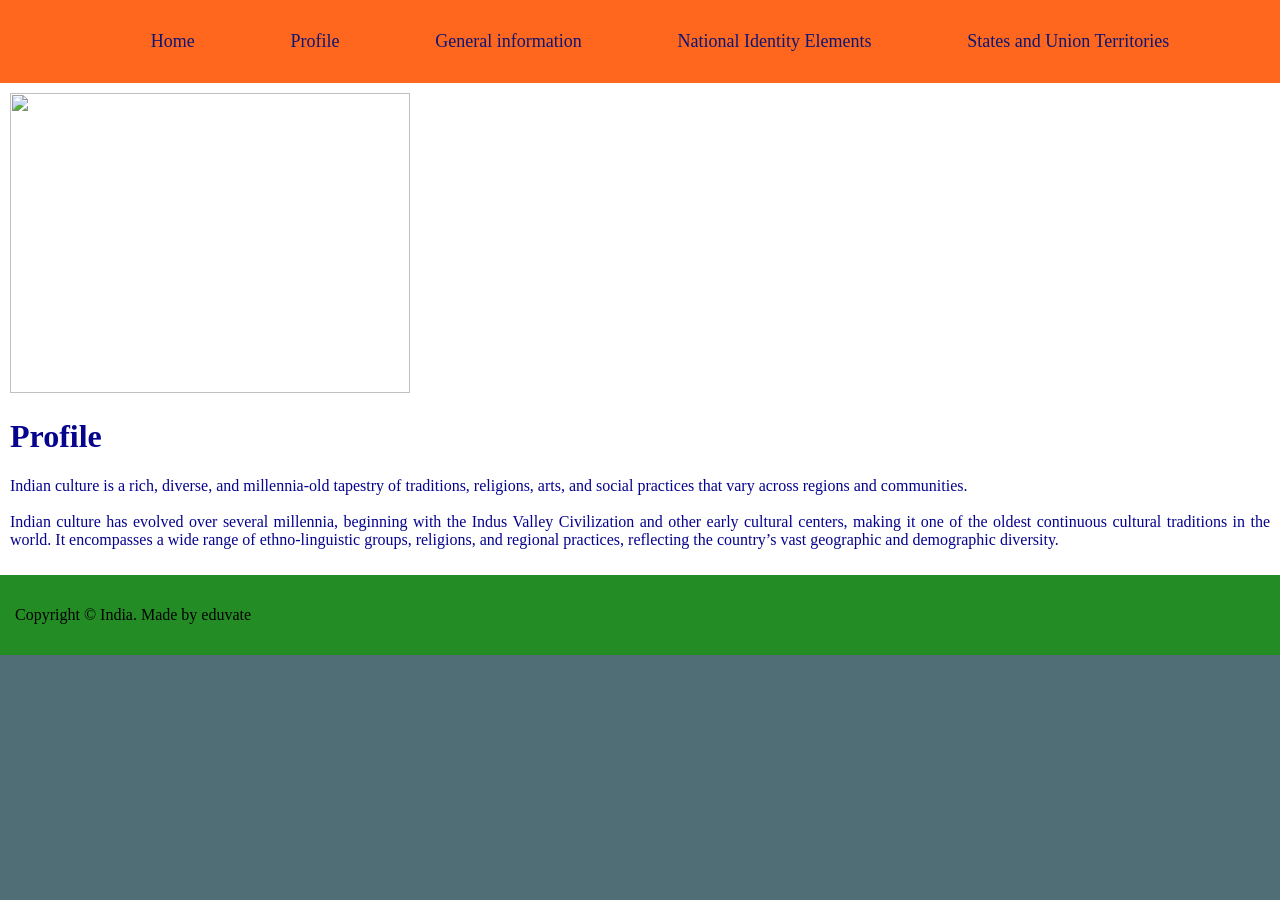
==== profile.html @ 1aaaf9d0 "Add files via upload" ====
<!DOCTYPE html>
<html>
<head>
    <title>Indian Portal | Profile</title>
    <link rel="stylesheet" href="style.css">
</head>
<body>
    <header>
        <nav>
            <ul>
               <li><a href="index.html">Home</a></li>
               <li><a href="profile.html">Profile</a></li>
               <li><a href="general_info.html">General information</a></li>
               <li><a href="Identity_elements.html">National Identity Elements</a></li>
               <li><a href="states_union_territories.html">States and Union Territories</a></li>
            </ul>
        </nav>
    </header>
    <main>
        <div>
            <div>
                <img src="C:\Users\Gaurav Singh\Desktop\Indian Portal\images\Indianculture.jpg" height="300px" width="400px">
            <div>
                <div>
                    <h1>Profile</h1>
                    <p>Indian culture is a rich, diverse, and millennia-old tapestry of traditions, religions, arts, and social practices that vary across regions and communities.
                        <br><br>
                    Indian culture has evolved over several millennia, beginning with the Indus Valley Civilization and other early cultural centers, making it one of the oldest continuous cultural traditions in the world. It encompasses a wide range of ethno-linguistic groups, religions, and regional practices, reflecting the country’s vast geographic and demographic diversity.</p>
                    
                </div>
            </div>
                
            </div>
        </div>
    </main>
    <footer>
        <p>Copyright &copy; India. Made by eduvate</p>
    </footer>
    
</body>
</html>
---- style.css ----
body{
	margin:0;
	padding:0;
	background-color: #4F6E75;
}
header{
	padding: 15px;
	background-color: #FF671F;
}
nav ul{
	display: flex;
	justify-content: space-evenly;
}
nav ul li{
	list-style: none;
}
nav ul li a{
	color:#0D1673 ;
	text-decoration:none;
	font-size: 18px;
}
footer{
	margin-bottom: 0;
	padding: 15px;
	background-color: #248C24;
}
#footer_paragraph{
	text-align: center;
	color: greenyellow;
	font-weight: 700;
}
a{
	color:royalblue;
	text-decoration:none;
	font-size: 14px;
	position: relative;
}
main{
	color:#06038D;
	padding: 10px;
	background-color: white;
}
p{
	text-align: justify;
}
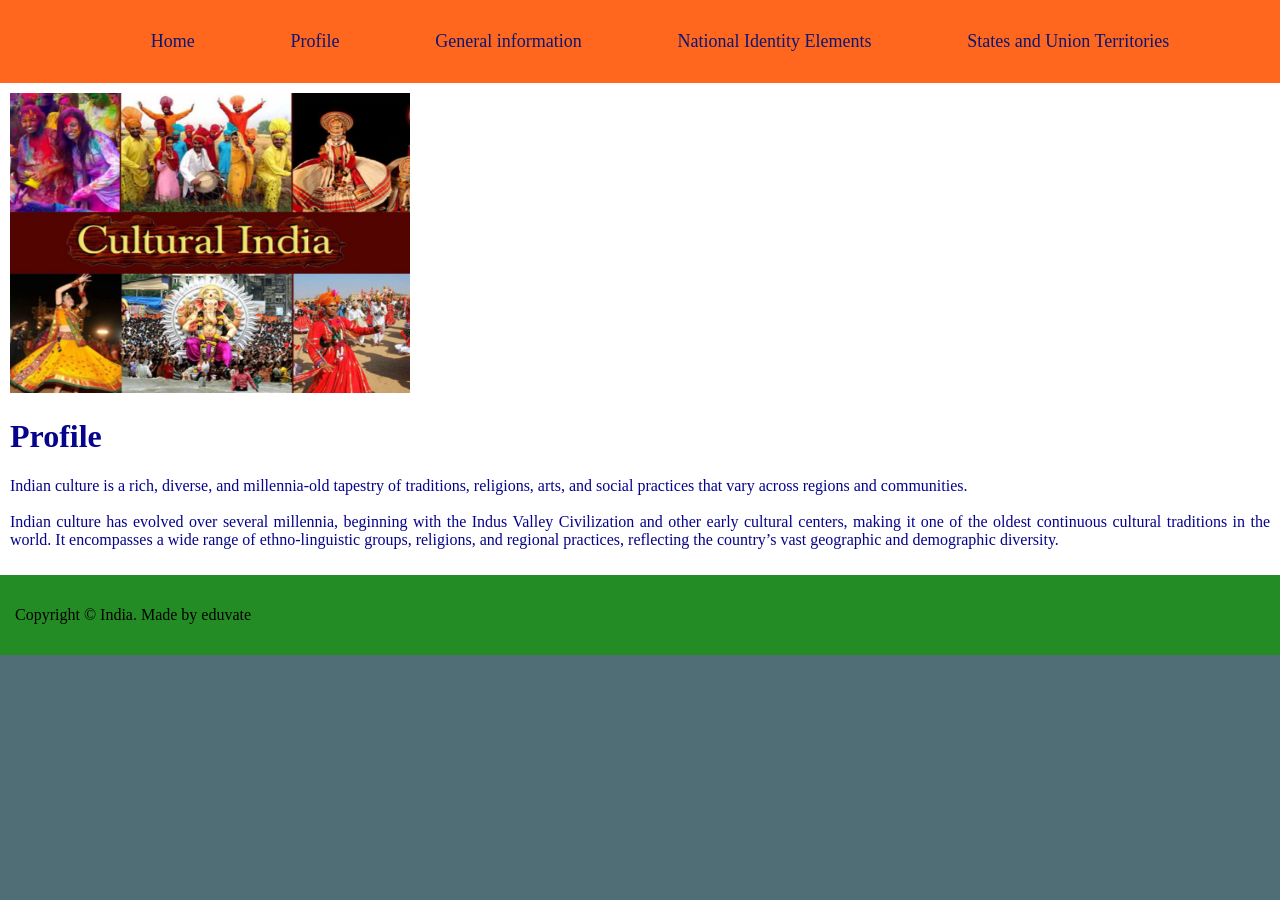
==== commit 77f16e53: "Add files via upload" ====
--- a/profile.html
+++ b/profile.html
@@ -19,7 +19,7 @@
     <main>
         <div>
             <div>
-                <img src="C:\Users\Gaurav Singh\Desktop\Indian Portal\images\Indianculture.jpg" height="300px" width="400px">
+                <img src="Indianculture.jpg" height="300px" width="400px">
             <div>
                 <div>
                     <h1>Profile</h1>
